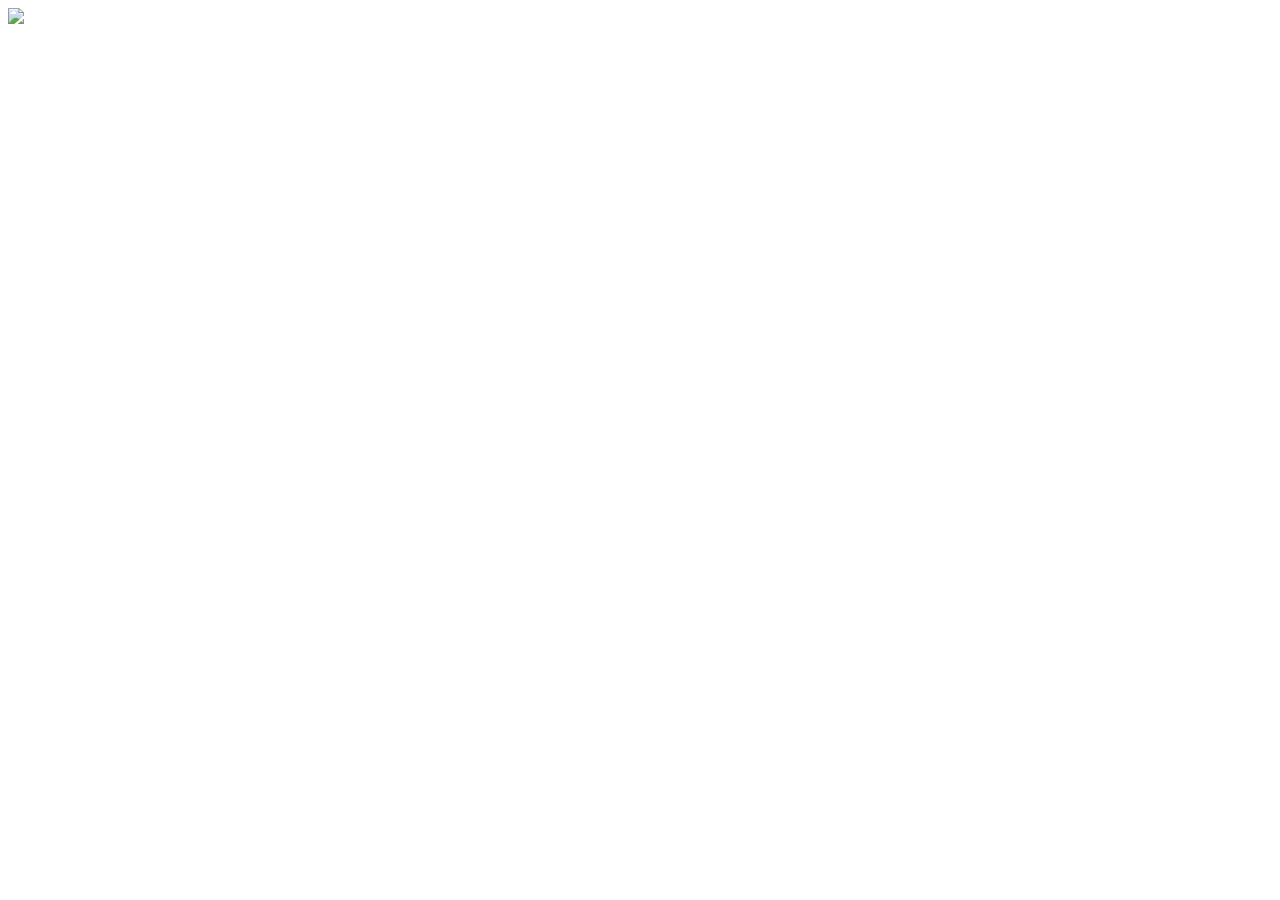
==== RooHas/index.html @ 59c8eebb "Add files via upload" ====
<!doctype html>
<!--[if lt IE 7 ]> <html lang="en" class="ie6"> <![endif]-->
<!--[if IE 7 ]>    <html lang="en" class="ie7"> <![endif]-->
<!--[if IE 8 ]>    <html lang="en" class="ie8"> <![endif]-->
<!--[if IE 9 ]>    <html lang="en" class="ie9"> <![endif]-->
<!--[if !IE]><!--> <html lang="en"> <!--<![endif]-->
<body>

<div>
<a href="gRhapravEsham/index.html"><img src="gRhapravEsham/pages/1.jpg" width=400></a>
</div>
</body>
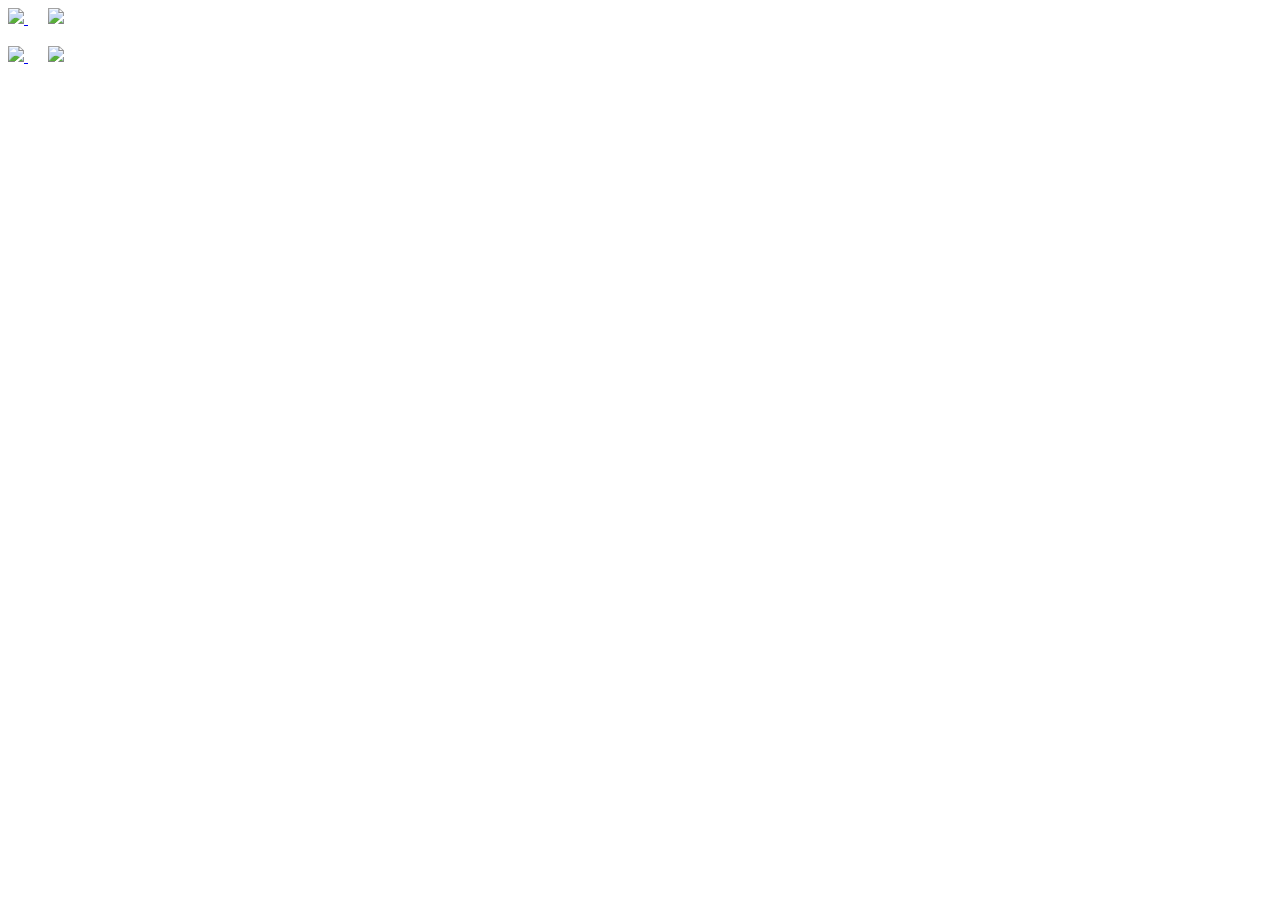
==== commit 0a3a2e9c: "Add files via upload" ====
--- a/RooHas/index.html
+++ b/RooHas/index.html
@@ -7,7 +7,15 @@
 <body>
 
 <div>
-<a href="gRhapravEsham/index.html"><img src="gRhapravEsham/pages/1.jpg" width=400></a>
+<a href="varapUje/index.html"><img src="varapUje/pages/1.jpg" width=400 padding=40></img>
+</a> &emsp;
+<a href="sangeeth/index.html"><img src="sangeeth/pages/1.jpg" width=400></img>
+</a>
+<br><br>
+<a href="muhUrtham/index.html"><img src="muhUrtham/pages/1.jpg" width=400></img>
+</a> &emsp;
+<a href="gRhapravEsham/index.html"><img src="gRhapravEsham/pages/1.jpg" width=400></img>
+</a>
 </div>
 </body>
 
